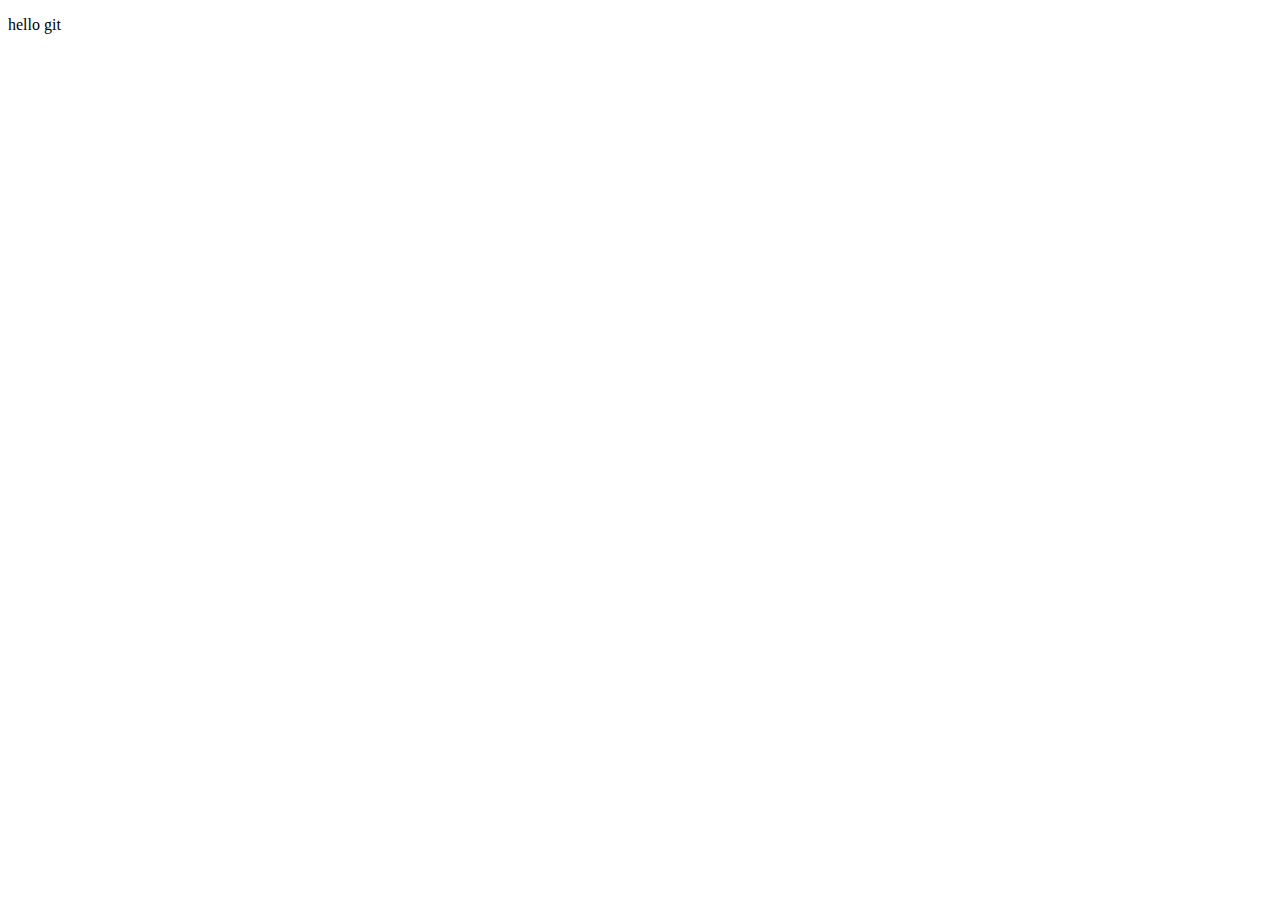
==== index.html @ 8108eb0a "index" ====
<!DOCTYPE html>
<html lang="en">
<head>
  <meta charset="UTF-8">
  <meta name="viewport" content="width=device-width, initial-scale=1.0">
  <title>git</title>
</head>
<body>
  <p>hello git</p>
</body>
</html>
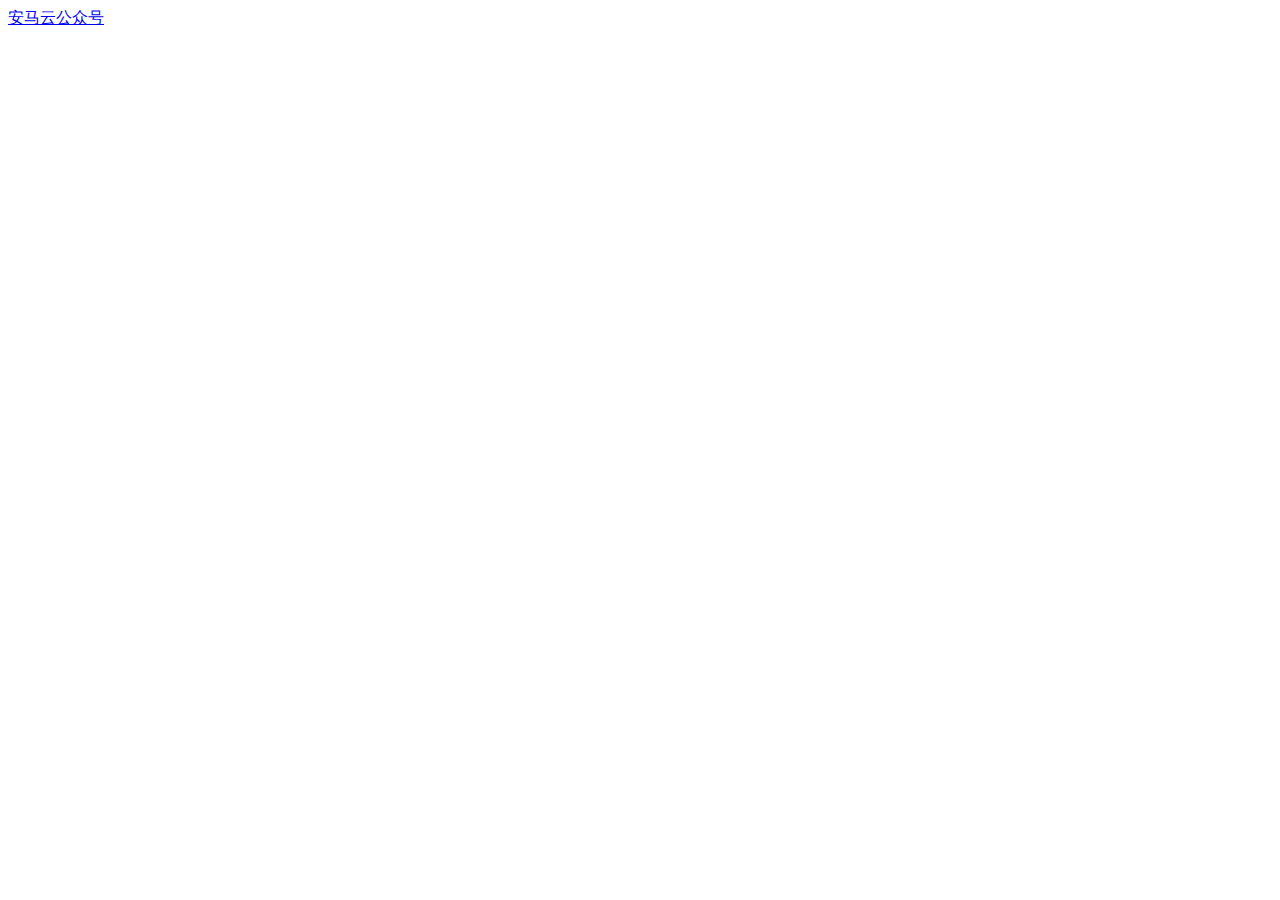
==== commit 99ae27ce: "change" ====
--- a/index.html
+++ b/index.html
@@ -6,6 +6,6 @@
   <title>git</title>
 </head>
 <body>
-  <p>hello git</p>
+  <a href="weixin://profile/gh_56286f7937cf">安马云公众号</a>
 </body>
 </html>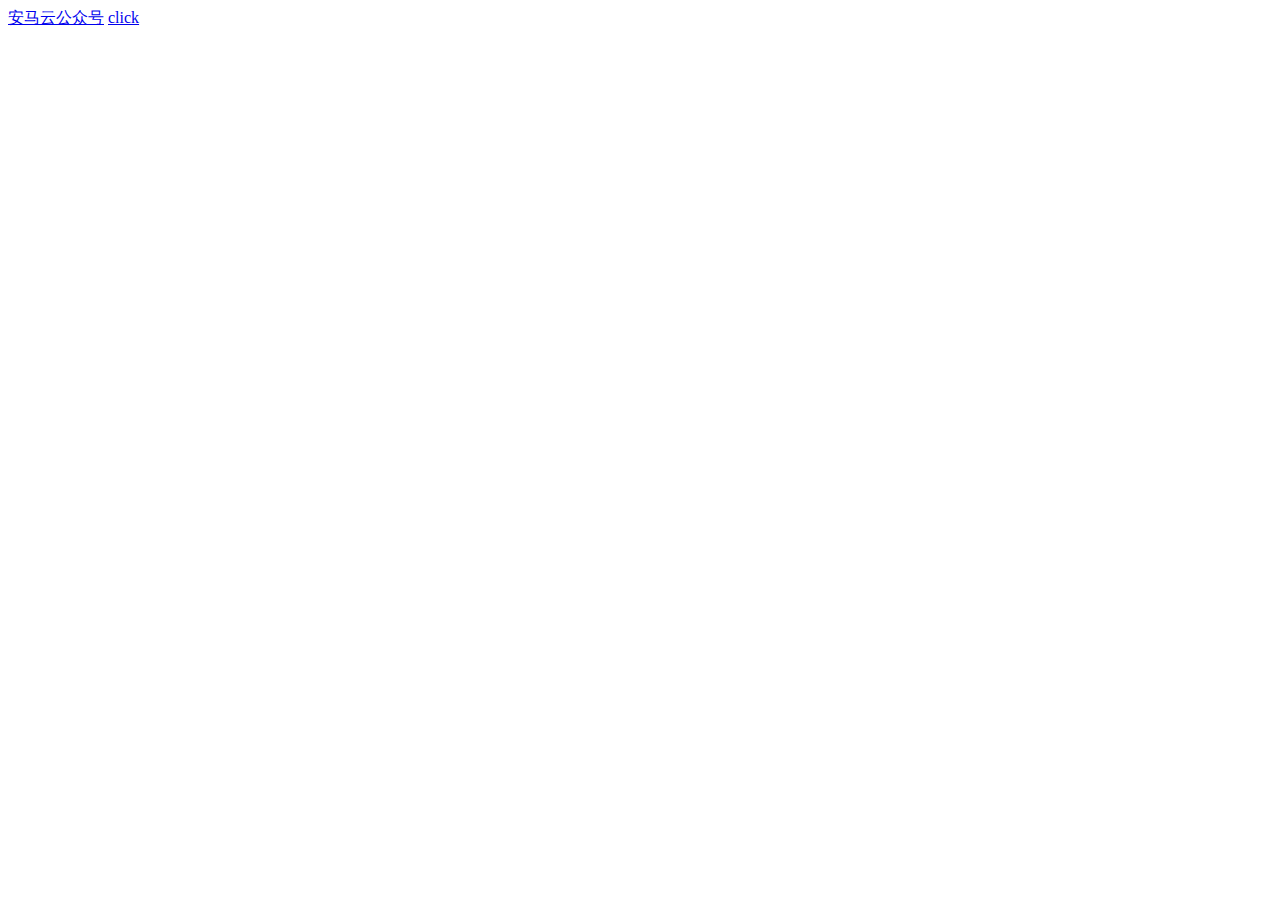
==== commit 5f6e357d: "click" ====
--- a/index.html
+++ b/index.html
@@ -7,5 +7,6 @@
 </head>
 <body>
   <a href="weixin://profile/gh_56286f7937cf">安马云公众号</a>
+  <a href="http://mp.weixin.qq.com/mp/getmasssendmsg?__biz=U1ED9kRYVjxy2mG_Ihpi2Q==#wechat_redirect">click</a>
 </body>
 </html>